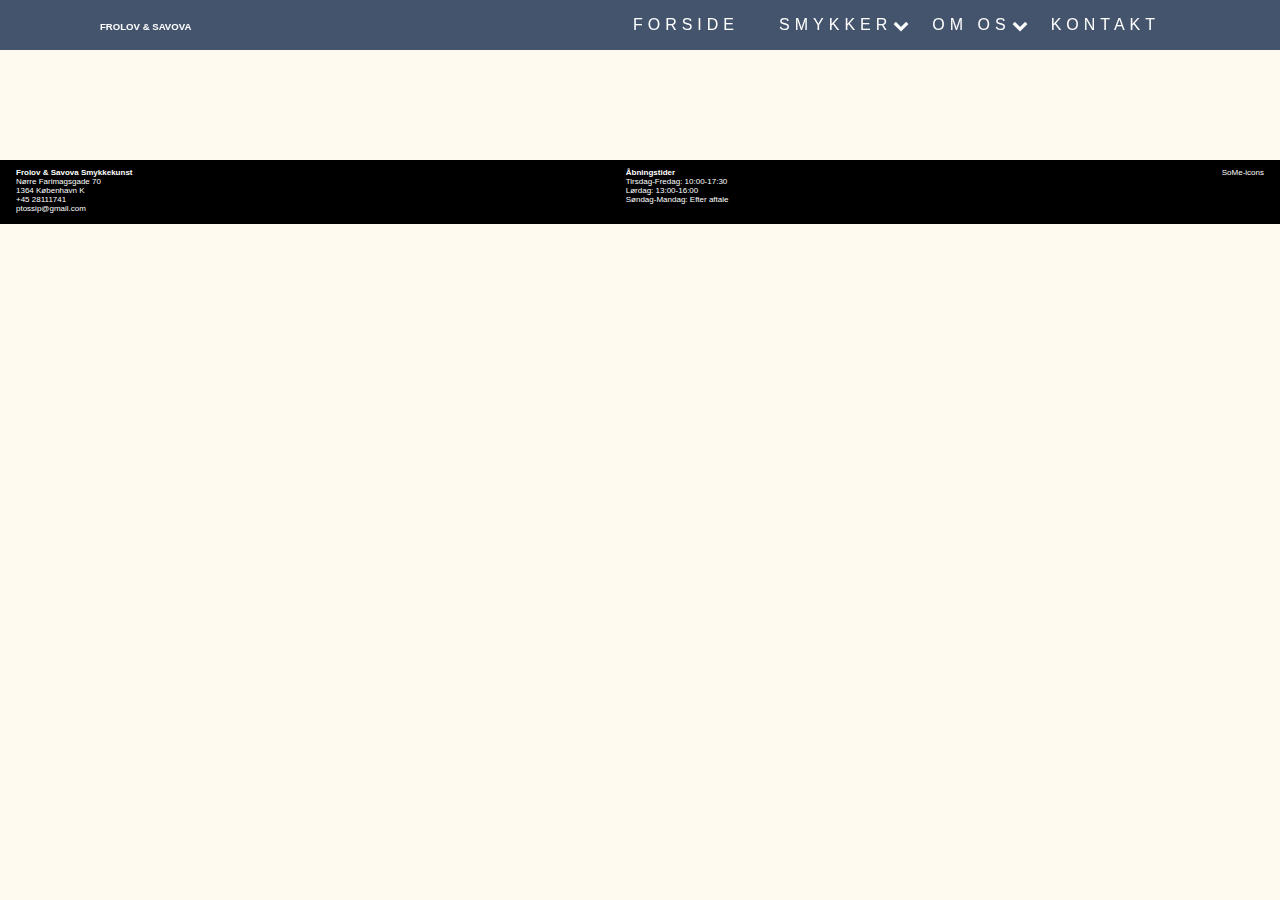
==== bestillingsarbejde.html @ a543f6b2 "singleview og javascript opdatering" ====
<!DOCTYPE html>
<html lang="en">

<head>
    <meta charset="UTF-8">
    <meta name="viewport" content="width=device-width, initial-scale=1.0">

    <meta http-equiv="X-UA-Compatible" content="ie=edge">
    <title>Velkommen til Frolov & Savova Smykkekunst!</title>

    <title>Smykker - Frolov & Savova Smykkekunst</title>

    <link href="https://stackpath.bootstrapcdn.com/font-awesome/4.7.0/css/font-awesome.min.css" rel="stylesheet">
    <link rel="stylesheet" href="style.css">
    <script src="https://code.jquery.com/jquery-3.3.1.min.js"></script>
    <script src="script.js"></script>
</head>
<style>
    .navbar {
        background-color: rgba(48, 65, 93, 0.9);
    }
        #popup {
            top: 0;
            width: 100vw;
            height: 100vh;
            position: fixed;
            overflow: scroll;
            z-index: 10;
            background-color: black;
        }

        .singleret img {
            max-width: 50%;
        }

        .singleret {
            padding: 1rem;


        }

        .skjul {
            display: none;
        }

        #indhold {
            min-height: 50vh;
            background-color: white;
            width: 70vw;
            margin: 4rem auto;
        }
    .singleret img {
            max-width: 50%;
        }

        .singleret {
            padding: 1rem;


        }
    </style>
<body>




    <header class="navbar">
        <div class="logo"> <a href="index.html">FROLOV & SAVOVA</a></div>

        <nav>
            <ul>
                <li><a href="index.html">FORSIDE</a></li>

                <li class="sub-menu"><a href="smykker.html">SMYKKER</a>
                    <ul>
                        <li><a href="bestillingsarbejde.html">BESTILLINGSARBEJDE</a></li>
                        <li><a href="ringe.html">RINGE</a></li>
                        <li><a href="vedhaeng.html">VEDHÆNG</a></li>
                        <li><a href="oereringe.html">ØRERINGE</a></li>
                        <li><a href="koebenhavnersmykker.html">KØBENHAVNERSMYKKER</a></li>
                    </ul>
                </li>

                <li class="sub-menu"><a href="om-os.html">OM OS</a>
                    <ul>
                        <li>
                            <a href="udstillinger.html">UDSTILLINGER</a>
                        </li>
                        <li>

                            <a href="#">INSPIRATION</a>

                            <a href="inspiration.html">INSPIRATION</a>

                        </li>

                    </ul>
                </li>
                <li><a href="kontakt.html">KONTAKT</a></li>

            </ul>
        </nav>
        <div class="menu-toggle">

            <div class="line1"></div>
            <div class="line2"></div>
            <div class="line3"></div>
        </div>
    </header>
     <div id="popup" class="skjul">
        <div id="luk">
            <button>X</button>
        </div>
        <div id="indhold"></div>
    </div>
   <main class="posts"></main>



            <template>

        <section class="post">
           <h2></h2>
            <div>
                <img class="billede">
            </div>
            <div>
                <p class="kort"></p>
                <p class="pris"></p>
            </div>

        </section>
    </template>





    <footer>
        <div class="footer_left">
            <p><strong>Frolov & Savova Smykkekunst</strong><br>Nørre Farimagsgade 70<br>1364 København K<br><a class="kontaktlink" href="tel:+4528111741">+45 28111741</a>
                <br><a class="kontaktlink" href="mailto: ptossip@gmail.com">ptossip@gmail.com</a></p>
        </div>
        <div class="footer_right">
            <p>SoMe-icons</p>
        </div>
        <div class="centerparent">
            <div class="footer_centered">
                <p class="footer_centered">
                    <strong>Åbningstider</strong>
                    <br>Tirsdag-Fredag: 10:00-17:30
                    <br>Lørdag: 13:00-16:00
                    <br>Søndag-Mandag: Efter aftale</p>
            </div>
        </div>
    </footer>

     <script>
        let indhold;
        document.addEventListener("DOMContentLoaded", hentJson);
        //Henter JSON fil i asynkron function.

        async function hentJson() {
            console.log("Henter json");
            // Fortæller os om async functionen bliver loaded
            const url = "http://nicklasgrafisk.dk/kea/frolovapi/wordpress/wp-json/wp/v2/ringe";
            //Er en konstabel der retter mod den "page" eller "post" på back-enden (wordpress) som vi gerne vil arbejde med

            // Henter data filen
            const myJson = await fetch(url);
            // den hentede data skal tolkes som json
            indhold = await myJson.json();
            //Kalder funktion der viser data i DOM

            visIndhold();

            //Leder async functionen videre til "visIndhold" functionen, hvor indholdet bliver hentet ind.
        }

        function visIndhold() {

            //Destinationen for hvor vi vil have indholdet hen
            let dest = document.querySelector(".posts");
            //Template i destinationen, som danner opbygningen af det aktuelle post, i html.
            let temp = document.querySelector("template");


            //En "For each" funktion, som gør at hvert nyt post bliver sat i hver sin template, altså bliver indholdet loopet. og overskriver dermed ikke hinanden
            indhold.forEach(post => {
                //cloneNode skaber en kopi af "template".
                let klon = temp.cloneNode(true).content;
                console.log(post.billede);
                klon.querySelector("h2").innerHTML = post.title.rendered;
                klon.querySelector("img").src = post.billede.guid;
                klon.querySelector(".pris").innerHTML = post.pris;
                klon.querySelector(".kort").innerHTML = post.beskrivelse;
                //Sender klonen retur til vores destination "posts" og processen gentages.
                dest.appendChild(klon);

                dest.lastElementChild.addEventListener("click", () => {
                        visSingle(post);
                    });

                function visSingle(post) {
                        document.querySelector("#indhold").innerHTML = `
                            <article class="singleret">
                                <h2>${post.title.rendered}</h2>
                                <img src="${post.billede.guid}">
                                <p>Beskrivelse: ${post.beskrivelse}</p>



                                </article>
                        `;
                        document.querySelector("#popup").style.display = "block";
                        document.querySelector("#popup #luk").addEventListener("click", close);
                        document.querySelector("body").style.overflow = "hidden";
                    }

                    function close() {
                        document.querySelector("#popup").style.display = "none";
                        document.querySelector("body").style.overflow = "scroll";
                    }

            })



        }

    </script>




</body>

</html>
---- style.css ----
/************ GENERELT ***********/
                                    body {
                                        margin: 0;
                                        padding: 0;
                                        font-family: sans-serif;
                                        background-color: #FFFAF0;
                                        background-attachment: fixed;
                                        background-position: center;
                                    }

                                    a {
                                        /* color: white; */
                                    }

                                    /**********NAVIGATION ***********/
                                    header {
                                        position: fixed;
                                        top: 0;
                                        left: 0;
                                        padding: 0 100px;
                                        width: 100%;

                                        box-sizing: border-box;

                                        z-index: 10;

                                    }

                                    header .logo {
                                        color: #fff;
                                        height: 50px;
                                        line-height: 50px;
                                        float: left;
                                        font-weight: bold;

                                    }
                                    .logo img {
                                        width: 20%;
                                    }
.logo {
    max-width: 500px;
}


                                    .logo a {
                                        text-decoration: none;
                                        color: white;
                                        font-size: 0.6em;
                                    }

                                    header nav {
                                        float: right;
                                    }

                                    header nav ul {
                                        margin: 0;
                                        padding: 0;
                                        display: flex;
                                        font-size: 1em;
                                    }

                                    header nav ul li {
                                        list-style: none;
                                        position: relative;
                                    }

                                    header nav ul li.sub-menu:before {
                                        content: '\f078';
                                        font-family: fontAwesome;
                                        position: absolute;
                                        line-height: 50px;
                                        color: #fff;
                                        right: 3px;
                                    }

                                    header nav ul li.active.sub-menu:before {
                                        content: '\f077';
                                    }

                                    header nav ul li ul {
                                        position: absolute;
                                        left: 0;
                                        background: #333;
                                        display: none
                                    }

                                    header nav ul li.active ul {
                                        /* use li: hover instead */
                                        display: block;

                                    }

                                    header nav ul li ul li {
                                        display: block;

                                    }

                                    header nav ul li a {
                                        height: 50px;
                                        line-height: 50px;
                                        padding: 0 20px;
                                        color: #fff;
                                        text-decoration: none;
                                        display: block;
                                        letter-spacing: 5px;
                                    }

                                    header nav ul li a:hover {
                                        color: #fff;
                                        background: #2196f3;
                                    }

                                    header nav ul li a.active {
                                        background: #2196f3;


                                    }

                                    .menu-toggle {
                                        color: #fff;
                                        float: right;
                                        margin-top: 1.3vh;
                                        text-align: center;
                                        font-size: 24px;
                                        cursor: pointer;
                                        display: none
                                    }

                                    .menu-toggle div {
                                        background-color: white;
                                        width: 25px;
                                        height: 3px;
                                        margin: 5px;
                                        transition: all 0.3s ease;
                                    }

                                    .navbar {
                                        background-color: transparent;
                                        transition: 0.5s ease;
                                    }


                                    .solid {
                                        background-color: rgba(48, 65, 93, 0.9);
                                    }

                                    /*NAVIGATION SLUT*/
                                    /* ANIMATIONER */

                                    .toggle .line1 {
                                        transform: rotate(-45deg) translate(-5px, 6px);
                                    }

                                    .toggle .line2 {
                                        opacity: 0;
                                    }

                                    .toggle .line3 {
                                        transform: rotate(45deg) translate(-5px, -6px);
                                    }

                                    /*FORSIDE SPLASH */
                                    #forsidesplash {}

                                    #splashvideo img {
                                        width: 100%;
                                    }


                                    /* FORSIDE HVAD TILBYDER VI */
                                    #tilbudwrapper {
                                        display: flex;
                                        flex-direction: column;

                                        justify-content: center;
                                        align-items: center;

                                    }

                                    #tilbud h1 {
                                        text-align: center;
                                    }

                                    .container {
                                        position: relative;
                                        width: 75%;
                                        margin-top: 2rem;
                                        margin-left: 1rem;
                                        margin-right: 1rem;




                                    }

                                    .image {
                                        display: block;
                                        width: 100%;
                                        height: auto;

                                    }

                                    .text {
                                        color: white;
                                        font-size: 20px;
                                        position: absolute;
                                        top: 50%;
                                        left: 50%;
                                        -webkit-transform: translate(-50%, -50%);
                                        -ms-transform: translate(-50%, -50%);
                                        transform: translate(-50%, -50%);
                                        text-align: center;
                                    }

                                    .container:hover .overlay {
                                        opacity: 1;
                                    }

                                    .overlay {
                                        position: absolute;
                                        top: 0;
                                        bottom: 0;
                                        left: 0;
                                        right: 0;
                                        height: 100%;
                                        width: 100%;
                                        opacity: 0.5;
                                        transition: .5s ease;
                                        background-color: black;


                                    }

                                    #tilbud p {
                                        margin: 2rem 4rem 0rem 4rem;




                                    }

                                    .popup1 {
                                        margin-bottom: 0;
                                        display: none;



                                    }

                                    .popup2 {
                                        margin-bottom: 0;
                                        display: none;



                                    }

                                    .popup3 {
                                        margin-bottom: 0;
                                        display: none;



                                    }

                                    .display {
                                        display: block;
                                    }

                                    /*SMYKKER GALLERI */

.post img{
    width: 100%;
}
                                        .posts {

                                            margin: 3rem;
                                            margin-top: 5rem;
                                        }
                                        .post {

                                            padding: 1rem;
                                            border: 0.5px solid lightgrey;
                                            margin: 0.5rem;
                                            background-color: white;
                                        }
                                        .post h2 {
                                            text-align: center;
                                        }
                                        @media (min-width: 860px) {
                                        /*Smykker Galleri*/
                                      .posts {
                                            display: grid;
                                            grid-template-columns: 1fr 1fr;
                                            grid-template-rows: 1fr 1fr;
                                            margin: 5rem;
                                        }
                                        .post {

                                            padding: 1rem;
                                            border: 0.5px solid lightgrey;
                                            margin: 0.5rem;
                                            background-color: white;
                                        }
                                        .post h2 {
                                            text-align: center;
                                        }
}
                                    /*DESKTOP MEDIA QUERY*/
                                    @media (min-width: 1024px) {
                                        header nav ul li.active ul {
                                            /* use li: hover instead */
                                            display: block;


                                        }

                                        header nav ul li ul li {
                                            display: block;

                                        }

                                        /*FORSIDE SPLASH*/
                                        #forsidesplash {
                                            margin-top: 0rem;
                                            margin-left: 0;
                                            margin-right: 0;

                                        }

                                        #splashvideo img {}

                                        /*FORSIDE HVAD TILBYDER VI*/
                                        #tilbudwrapper {
                                            display: grid;
                                            grid-template-rows: 1fr 1fr;
                                            grid-template-columns: 1fr 1fr 1fr;

                                            justify-content: center;
                                            align-items: center;
                                            margin-left: 4rem;
                                            margin-right: 4rem;
                                        }

                                        .overlay {
                                            border-radius: 200px;

                                        }

                                        .image {
                                            border-radius: 200px;
                                        }

                                        .popup1 {
                                            margin-bottom: 0;
                                            display: block;
                                            opacity: 0;
                                            grid-row: 2;
                                            grid-column: 1;
                                            background-color: lightgrey;
                                            margin: 1rem;
                                            line-height: 1.5rem;



                                        }

                                        .popup2 {
                                            margin-bottom: 0;
                                            display: block;
                                            opacity: 0;
                                            grid-row: 2;
                                            grid-column: 2;
                                            background-color: lightgrey;
                                            margin: 1rem;
                                            line-height: 1.5rem;


                                        }

                                        .popup3 {
                                            margin-bottom: 0;
                                            display: block;
                                            opacity: 0;
                                            grid-row: 2;
                                            grid-column: 3;
                                            background-color: lightgrey;
                                            margin: 1rem;
                                            line-height: 1.5rem;


                                        }

                                        #tilbud p {
                                            margin: 1rem 1rem 1rem 1rem
                                        }

                                        .display {
                                            opacity: 1;
                                        }

                                        .container1 {
                                            grid-row: 1;
                                            grid-column: 1;
                                        }

                                        .container2 {
                                            grid-row: 1;
                                            grid-column: 2;
                                        }

                                        .container3 {
                                            grid-row: 1;
                                            grid-column: 3;
                                        }

                                        #tilbud h1 {
                                            text-align: center;
                                        }

                                        .container {
                                            position: relative;
                                            width: 75%;
                                            margin-top: 2rem;
                                            margin-left: 1rem;
                                            margin-right: 1rem;




                                        }
                                        /*SMYKKER GALLERI*/

                                        .posts {
                                            display: grid;
                                            grid-template-columns: 1fr 1fr 1fr 1fr;
                                            grid-template-rows: 1fr 1fr;
                                            margin: 5rem;
                                        }
                                        .post {

                                            padding: 1rem;
                                            border: 0.5px solid lightgrey;
                                            margin: 0.5rem;
                                            background-color: white;
                                        }
                                        .post h2 {
                                            text-align: center;
                                        }
                                    }

                                    @media (max-width: 860px) {
                                        header {
                                            padding: 0 20px;
                                        }

                                        .menu-toggle {
                                            display: block;
                                        }

                                        header nav {

                                            position: absolute;
                                            top: 50px;
                                            left: -100%;
                                            width: 100%;
                                            height: calc(100vh - 50px);
                                            background: #333;
                                            transition: 0.5s;
                                        }

                                        header nav.active {
                                            left: 0;
                                        }

                                        header nav ul {
                                            display: block;
                                            text-align: center;
                                        }

                                        header nav ul li a {
                                            border-bottom: 0.9px solid rgba(0, 0, 0, .2);
                                        }

                                        header nav ul li.active ul {
                                            position: relative;
                                            background: #003e6f;

                                        }

                                        header nav ul li.sub-menu:before {
                                            content: '\f078';
                                            font-family: fontAwesome;
                                            position: absolute;
                                            line-height: 50px;
                                            color: #fff;
                                            right: 10px;
                                        }

                                        header nav ul li ul li {
                                            width: 100%;
                                        }
                                    }




                                    /* FOOTER */


                                    footer {
                                        background-color: black;
                                        color: white;
                                        height: 4em;
                                        margin-top: 1em;
                                    }

                                    footer p {
                                        font-size: 0.5em;
                                    }

                                    .footer_left {
                                        text-align: left;
                                        float: left;
                                        padding-left: 1em;
                                    }

                                    .footer_right {
                                        float: right;
                                        text-align: right;
                                        padding-right: 1em;
                                    }

                                    .footer_centered {
                                        display: inline-block;
                                        padding-top: 0.015em;
                                        text-align: left;
                                    }


                                    .centerparent {
                                        text-align: center;
                                    }

                                    .kontaktlink {
                                        text-decoration: none;
                                        color: white;
                                    }

                                    .kontaktlink:hover {
                                        color: limegreen;
                                        transition: 0.5s;
                                    }
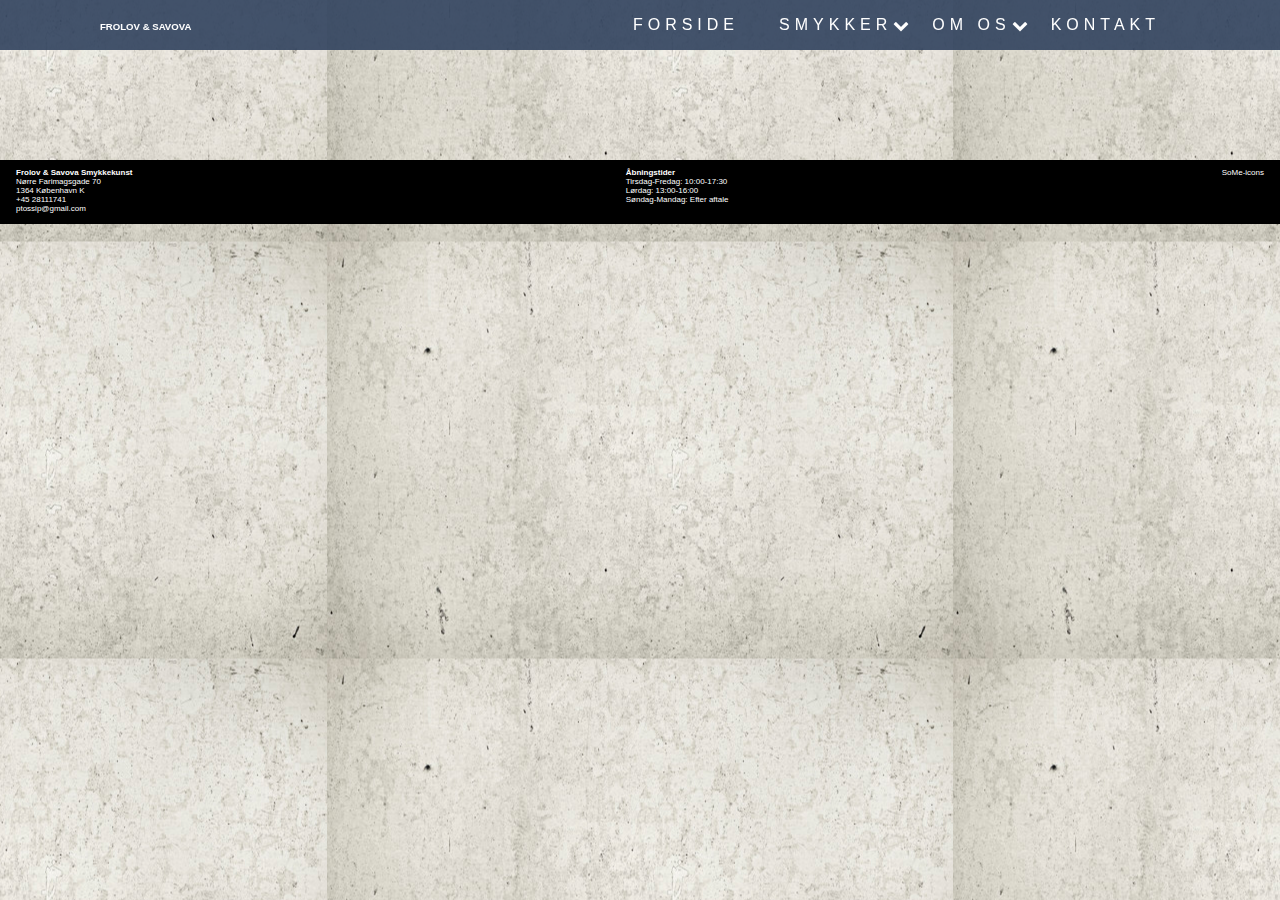
==== commit dea40646: "tilføjelse af produkter og kategorier" ====
--- a/bestillingsarbejde.html
+++ b/bestillingsarbejde.html
@@ -163,7 +163,7 @@
         async function hentJson() {
             console.log("Henter json");
             // Fortæller os om async functionen bliver loaded
-            const url = "http://nicklasgrafisk.dk/kea/frolovapi/wordpress/wp-json/wp/v2/ringe";
+            const url = "http://nicklasgrafisk.dk/kea/frolovapi/wordpress/wp-json/wp/v2/bestillingsarbejde";
             //Er en konstabel der retter mod den "page" eller "post" på back-enden (wordpress) som vi gerne vil arbejde med
 
             // Henter data filen
--- a/style.css
+++ b/style.css
@@ -3,9 +3,10 @@
                                         margin: 0;
                                         padding: 0;
                                         font-family: sans-serif;
-                                        background-color: #FFFAF0;
+                                        background-image: url(img/structure-concrete.jpg);
                                         background-attachment: fixed;
                                         background-position: center;
+
                                     }
 
                                     a {
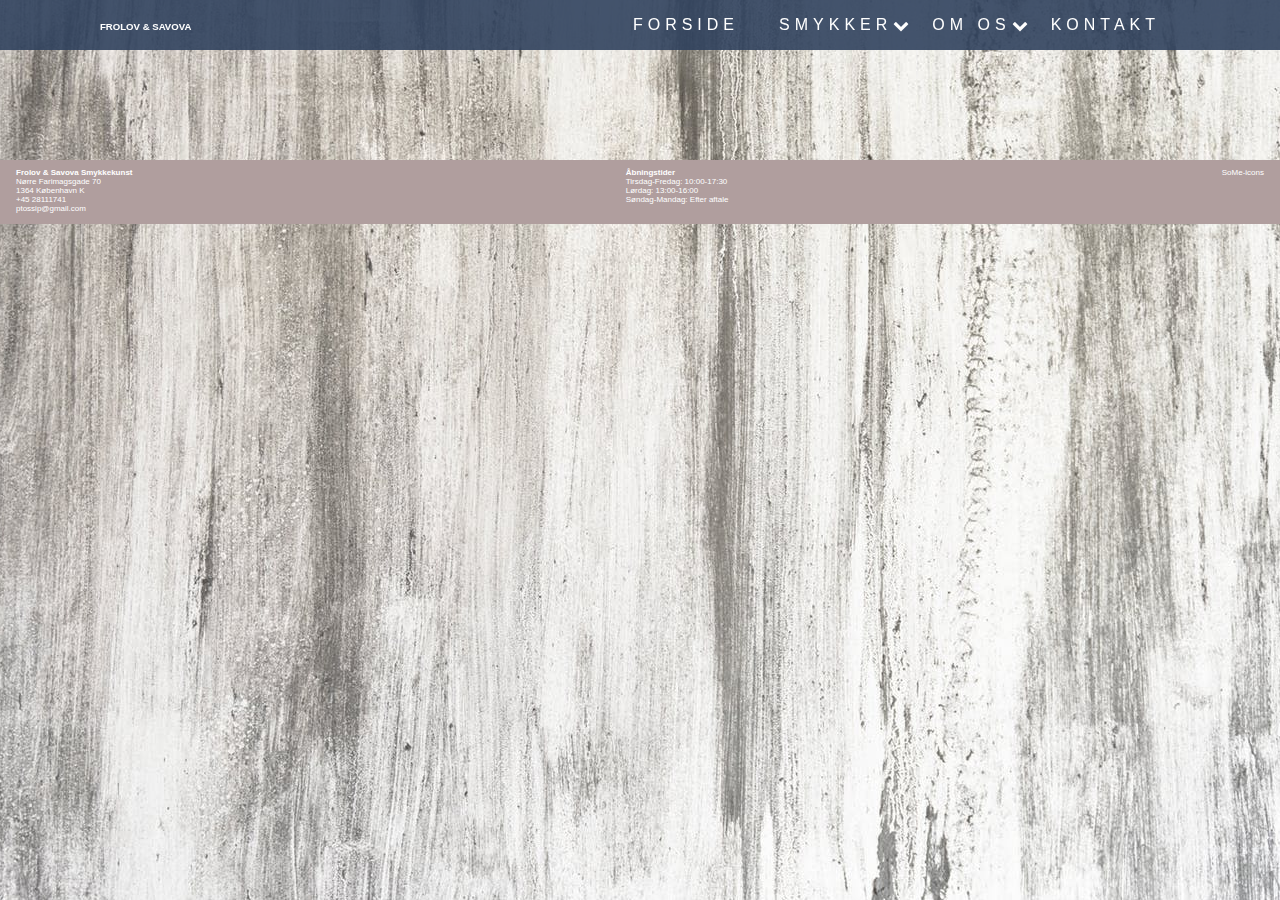
==== commit 4bf47065: "ny splash" ====
--- a/bestillingsarbejde.html
+++ b/bestillingsarbejde.html
@@ -88,7 +88,7 @@
                         </li>
                         <li>
 
-                            <a href="#">INSPIRATION</a>
+
 
                             <a href="inspiration.html">INSPIRATION</a>
 
--- a/style.css
+++ b/style.css
@@ -1,554 +1,625 @@
-                                    /************ GENERELT ***********/
-                                    body {
-                                        margin: 0;
-                                        padding: 0;
-                                        font-family: sans-serif;
-                                        background-image: url(img/structure-concrete.jpg);
-                                        background-attachment: fixed;
-                                        background-position: center;
-
-                                    }
-
-                                    a {
-                                        /* color: white; */
-                                    }
-
-                                    /**********NAVIGATION ***********/
-                                    header {
-                                        position: fixed;
-                                        top: 0;
-                                        left: 0;
-                                        padding: 0 100px;
-                                        width: 100%;
-
-                                        box-sizing: border-box;
-
-                                        z-index: 10;
-
-                                    }
-
-                                    header .logo {
-                                        color: #fff;
-                                        height: 50px;
-                                        line-height: 50px;
-                                        float: left;
-                                        font-weight: bold;
-
-                                    }
-                                    .logo img {
-                                        width: 20%;
-                                    }
+/************ GENERELT ***********/
+body {
+    margin: 0;
+    padding: 0;
+    font-family: sans-serif;
+    background-image: url(img/testbg.jpeg);
+    background-attachment: fixed;
+    background-position: center;
+
+}
+
+a {
+    /* color: white; */
+}
+
+
+
+
+
+
+
+
+/**********NAVIGATION ***********/
+header {
+    position: fixed;
+    top: 0;
+    left: 0;
+    padding: 0 100px;
+    width: 100%;
+
+    box-sizing: border-box;
+
+    z-index: 10;
+
+}
+
+header .logo {
+    color: #FFFFFF;
+    height: 50px;
+    line-height: 50px;
+    float: left;
+    font-weight: bold;
+
+}
+
+.logo img {
+    width: 20%;
+}
+
 .logo {
     max-width: 500px;
 }
 
 
-                                    .logo a {
-                                        text-decoration: none;
-                                        color: white;
-                                        font-size: 0.6em;
-                                    }
-
-                                    header nav {
-                                        float: right;
-                                    }
-
-                                    header nav ul {
-                                        margin: 0;
-                                        padding: 0;
-                                        display: flex;
-                                        font-size: 1em;
-                                    }
-
-                                    header nav ul li {
-                                        list-style: none;
-                                        position: relative;
-                                    }
-
-                                    header nav ul li.sub-menu:before {
-                                        content: '\f078';
-                                        font-family: fontAwesome;
-                                        position: absolute;
-                                        line-height: 50px;
-                                        color: #fff;
-                                        right: 3px;
-                                    }
-
-                                    header nav ul li.active.sub-menu:before {
-                                        content: '\f077';
-                                    }
-
-                                    header nav ul li ul {
-                                        position: absolute;
-                                        left: 0;
-                                        background: #333;
-                                        display: none
-                                    }
-
-                                    header nav ul li.active ul {
-                                        /* use li: hover instead */
-                                        display: block;
-
-                                    }
-
-                                    header nav ul li ul li {
-                                        display: block;
-
-                                    }
-
-                                    header nav ul li a {
-                                        height: 50px;
-                                        line-height: 50px;
-                                        padding: 0 20px;
-                                        color: #fff;
-                                        text-decoration: none;
-                                        display: block;
-                                        letter-spacing: 5px;
-                                    }
-
-                                    header nav ul li a:hover {
-                                        color: #fff;
-                                        background: #2196f3;
-                                    }
-
-                                    header nav ul li a.active {
-                                        background: #2196f3;
-
-
-                                    }
-
-                                    .menu-toggle {
-                                        color: #fff;
-                                        float: right;
-                                        margin-top: 1.3vh;
-                                        text-align: center;
-                                        font-size: 24px;
-                                        cursor: pointer;
-                                        display: none
-                                    }
-
-                                    .menu-toggle div {
-                                        background-color: white;
-                                        width: 25px;
-                                        height: 3px;
-                                        margin: 5px;
-                                        transition: all 0.3s ease;
-                                    }
-
-                                    .navbar {
-                                        background-color: transparent;
-                                        transition: 0.5s ease;
-                                    }
-
-
-                                    .solid {
-                                        background-color: rgba(48, 65, 93, 0.9);
-                                    }
-
-                                    /*NAVIGATION SLUT*/
-                                    /* ANIMATIONER */
-
-                                    .toggle .line1 {
-                                        transform: rotate(-45deg) translate(-5px, 6px);
-                                    }
-
-                                    .toggle .line2 {
-                                        opacity: 0;
-                                    }
-
-                                    .toggle .line3 {
-                                        transform: rotate(45deg) translate(-5px, -6px);
-                                    }
-
-                                    /*FORSIDE SPLASH */
-                                    #forsidesplash {}
-
-                                    #splashvideo img {
-                                        width: 100%;
-                                    }
-
-
-                                    /* FORSIDE HVAD TILBYDER VI */
-                                    #tilbudwrapper {
-                                        display: flex;
-                                        flex-direction: column;
-
-                                        justify-content: center;
-                                        align-items: center;
-
-                                    }
-
-                                    #tilbud h1 {
-                                        text-align: center;
-                                    }
-
-                                    .container {
-                                        position: relative;
-                                        width: 75%;
-                                        margin-top: 2rem;
-                                        margin-left: 1rem;
-                                        margin-right: 1rem;
-
-
-
-
-                                    }
-
-                                    .image {
-                                        display: block;
-                                        width: 100%;
-                                        height: auto;
-
-                                    }
-
-                                    .text {
-                                        color: white;
-                                        font-size: 20px;
-                                        position: absolute;
-                                        top: 50%;
-                                        left: 50%;
-                                        -webkit-transform: translate(-50%, -50%);
-                                        -ms-transform: translate(-50%, -50%);
-                                        transform: translate(-50%, -50%);
-                                        text-align: center;
-                                    }
-
-                                    .container:hover .overlay {
-                                        opacity: 1;
-                                    }
-
-                                    .overlay {
-                                        position: absolute;
-                                        top: 0;
-                                        bottom: 0;
-                                        left: 0;
-                                        right: 0;
-                                        height: 100%;
-                                        width: 100%;
-                                        opacity: 0.5;
-                                        transition: .5s ease;
-                                        background-color: black;
-
-
-                                    }
-
-                                    #tilbud p {
-                                        margin: 2rem 4rem 0rem 4rem;
-
-
-
-
-                                    }
-
-                                    .popup1 {
-                                        margin-bottom: 0;
-                                        display: none;
-
-
-
-                                    }
-
-                                    .popup2 {
-                                        margin-bottom: 0;
-                                        display: none;
-
-
-
-                                    }
-
-                                    .popup3 {
-                                        margin-bottom: 0;
-                                        display: none;
-
-
-
-                                    }
-
-                                    .display {
-                                        display: block;
-                                    }
-
-                                    /*SMYKKER GALLERI */
-
-.post img{
+.logo a {
+    text-decoration: none;
+    color: #FFFFFF;
+    font-size: 0.6em;
+}
+
+header nav {
+    float: right;
+}
+
+header nav ul {
+    margin: 0;
+    padding: 0;
+    display: flex;
+    font-size: 1em;
+}
+
+header nav ul li {
+    list-style: none;
+    position: relative;
+}
+
+header nav ul li.sub-menu:before {
+    content: '\f078';
+    font-family: fontAwesome;
+    position: absolute;
+    line-height: 50px;
+    color: #FFFFFF;
+    right: 3px;
+}
+
+header nav ul li.active.sub-menu:before {
+    content: '\f077';
+}
+
+header nav ul li ul {
+    position: absolute;
+    left: 0;
+    background: #333;
+    display: none
+}
+
+header nav ul li.active ul {
+    /* use li: hover instead */
+    display: block;
+
+}
+
+header nav ul li ul li {
+    display: block;
+
+}
+
+header nav ul li a {
+    height: 50px;
+    line-height: 50px;
+    padding: 0 20px;
+    color: #FFFFFF;
+    text-decoration: none;
+    display: block;
+    letter-spacing: 5px;
+}
+
+header nav ul li a:hover {
+    color: #FFFFFF;
+    background: #2196f3;
+}
+
+header nav ul li a.active {
+    background: #2196f3;
+
+
+}
+
+.menu-toggle {
+    color: #FFFFFF;
+    float: right;
+    margin-top: 1.3vh;
+    text-align: center;
+    font-size: 24px;
+    cursor: pointer;
+    display: none
+}
+
+.menu-toggle div {
+    background-color: #FFFFFF;
+    width: 25px;
+    height: 3px;
+    margin: 5px;
+    transition: all 0.3s ease;
+}
+
+.navbar {
+    background-color: transparent;
+    transition: 0.5s ease;
+}
+
+
+.solid {
+    background-color: #B09E9E;
+}
+
+/*NAVIGATION SLUT*/
+
+
+
+
+
+
+
+
+
+/********** ANIMATIONER **********/
+
+.toggle .line1 {
+    transform: rotate(-45deg) translate(-5px, 6px);
+}
+
+.toggle .line2 {
+    opacity: 0;
+}
+
+.toggle .line3 {
+    transform: rotate(45deg) translate(-5px, -6px);
+}
+
+
+
+
+
+
+
+
+/********** FORSIDE SPLASH **********/
+#forsidesplash {}
+
+#splashvideo img {
     width: 100%;
 }
-                                        .posts {
-
-                                            margin: 3rem;
-                                            margin-top: 5rem;
-                                        }
-                                        .post {
-
-                                            padding: 1rem;
-                                            border: 0.5px solid lightgrey;
-                                            margin: 0.5rem;
-                                            background-color: white;
-                                        }
-                                        .post h2 {
-                                            text-align: center;
-                                        }
-                                        @media (min-width: 860px) {
-                                        /*Smykker Galleri*/
-                                      .posts {
-                                            display: grid;
-                                            grid-template-columns: 1fr 1fr;
-                                            grid-template-rows: 1fr 1fr;
-                                            margin: 5rem;
-                                        }
-                                        .post {
-
-                                            padding: 1rem;
-                                            border: 0.5px solid lightgrey;
-                                            margin: 0.5rem;
-                                            background-color: white;
-                                        }
-                                        .post h2 {
-                                            text-align: center;
-                                        }
-}
-                                    /*DESKTOP MEDIA QUERY*/
-                                    @media (min-width: 1024px) {
-                                        header nav ul li.active ul {
-                                            /* use li: hover instead */
-                                            display: block;
-
-
-                                        }
-
-                                        header nav ul li ul li {
-                                            display: block;
-
-                                        }
-
-                                        /*FORSIDE SPLASH*/
-                                        #forsidesplash {
-                                            margin-top: 0rem;
-                                            margin-left: 0;
-                                            margin-right: 0;
-
-                                        }
-
-                                        #splashvideo img {}
-
-                                        /*FORSIDE HVAD TILBYDER VI*/
-                                        #tilbudwrapper {
-                                            display: grid;
-                                            grid-template-rows: 1fr 1fr;
-                                            grid-template-columns: 1fr 1fr 1fr;
-
-                                            justify-content: center;
-                                            align-items: center;
-                                            margin-left: 4rem;
-                                            margin-right: 4rem;
-                                        }
-
-                                        .overlay {
-                                            border-radius: 200px;
-
-                                        }
-
-                                        .image {
-                                            border-radius: 200px;
-                                        }
-
-                                        .popup1 {
-                                            margin-bottom: 0;
-                                            display: block;
-                                            opacity: 0;
-                                            grid-row: 2;
-                                            grid-column: 1;
-                                            background-color: lightgrey;
-                                            margin: 1rem;
-                                            line-height: 1.5rem;
-
-
-
-                                        }
-
-                                        .popup2 {
-                                            margin-bottom: 0;
-                                            display: block;
-                                            opacity: 0;
-                                            grid-row: 2;
-                                            grid-column: 2;
-                                            background-color: lightgrey;
-                                            margin: 1rem;
-                                            line-height: 1.5rem;
-
-
-                                        }
-
-                                        .popup3 {
-                                            margin-bottom: 0;
-                                            display: block;
-                                            opacity: 0;
-                                            grid-row: 2;
-                                            grid-column: 3;
-                                            background-color: lightgrey;
-                                            margin: 1rem;
-                                            line-height: 1.5rem;
-
-
-                                        }
-
-                                        #tilbud p {
-                                            margin: 1rem 1rem 1rem 1rem
-                                        }
-
-                                        .display {
-                                            opacity: 1;
-                                        }
-
-                                        .container1 {
-                                            grid-row: 1;
-                                            grid-column: 1;
-                                        }
-
-                                        .container2 {
-                                            grid-row: 1;
-                                            grid-column: 2;
-                                        }
-
-                                        .container3 {
-                                            grid-row: 1;
-                                            grid-column: 3;
-                                        }
-
-                                        #tilbud h1 {
-                                            text-align: center;
-                                        }
-
-                                        .container {
-                                            position: relative;
-                                            width: 75%;
-                                            margin-top: 2rem;
-                                            margin-left: 1rem;
-                                            margin-right: 1rem;
-
-
-
-
-                                        }
-                                        /*SMYKKER GALLERI*/
-
-                                        .posts {
-                                            display: grid;
-                                            grid-template-columns: 1fr 1fr 1fr 1fr;
-                                            grid-template-rows: 1fr 1fr;
-                                            margin: 5rem;
-                                        }
-                                        .post {
-
-                                            padding: 1rem;
-                                            border: 0.5px solid lightgrey;
-                                            margin: 0.5rem;
-                                            background-color: white;
-                                        }
-                                        .post h2 {
-                                            text-align: center;
-                                        }
-                                    }
-
-                                    @media (max-width: 860px) {
-                                        header {
-                                            padding: 0 20px;
-                                        }
-
-                                        .menu-toggle {
-                                            display: block;
-                                        }
-
-                                        header nav {
-
-                                            position: absolute;
-                                            top: 50px;
-                                            left: -100%;
-                                            width: 100%;
-                                            height: calc(100vh - 50px);
-                                            background: #333;
-                                            transition: 0.5s;
-                                        }
-
-                                        header nav.active {
-                                            left: 0;
-                                        }
-
-                                        header nav ul {
-                                            display: block;
-                                            text-align: center;
-                                        }
-
-                                        header nav ul li a {
-                                            border-bottom: 0.9px solid rgba(0, 0, 0, .2);
-                                        }
-
-                                        header nav ul li.active ul {
-                                            position: relative;
-                                            background: #003e6f;
-
-                                        }
-
-                                        header nav ul li.sub-menu:before {
-                                            content: '\f078';
-                                            font-family: fontAwesome;
-                                            position: absolute;
-                                            line-height: 50px;
-                                            color: #fff;
-                                            right: 10px;
-                                        }
-
-                                        header nav ul li ul li {
-                                            width: 100%;
-                                        }
-                                    }
-
-
-
-
-                                    /* FOOTER */
-
-
-                                    footer {
-                                        background-color: black;
-                                        color: white;
-                                        height: 4em;
-                                        margin-top: 1em;
-                                    }
-
-                                    footer p {
-                                        font-size: 0.5em;
-                                    }
-
-                                    .footer_left {
-                                        text-align: left;
-                                        float: left;
-                                        padding-left: 1em;
-                                    }
-
-                                    .footer_right {
-                                        float: right;
-                                        text-align: right;
-                                        padding-right: 1em;
-                                    }
-
-                                    .footer_centered {
-                                        display: inline-block;
-                                        padding-top: 0.015em;
-                                        text-align: left;
-                                    }
-
-
-                                    .centerparent {
-                                        text-align: center;
-                                    }
-
-                                    .kontaktlink {
-                                        text-decoration: none;
-                                        color: white;
-                                    }
-
-                                    .kontaktlink:hover {
-                                        color: limegreen;
-                                        transition: 0.5s;
-                                    }
+
+
+
+
+
+
+
+
+/********** FORSIDE HVAD TILBYDER VI **********/
+#tilbudwrapper {
+    display: flex;
+    flex-direction: column;
+
+    justify-content: center;
+    align-items: center;
+
+}
+
+#tilbud h1 {
+    text-align: center;
+}
+
+.container {
+    position: relative;
+    width: 75%;
+    margin-top: 2rem;
+    margin-left: 1rem;
+    margin-right: 1rem;
+
+
+
+
+}
+
+.image {
+    display: block;
+    width: 100%;
+    height: auto;
+
+}
+
+.text {
+    color: #FFFFFF;
+    font-size: 20px;
+    position: absolute;
+    top: 50%;
+    left: 50%;
+    -webkit-transform: translate(-50%, -50%);
+    -ms-transform: translate(-50%, -50%);
+    transform: translate(-50%, -50%);
+    text-align: center;
+}
+
+.container:hover .overlay {
+    opacity: 1;
+}
+
+.overlay {
+    position: absolute;
+    top: 0;
+    bottom: 0;
+    left: 0;
+    right: 0;
+    height: 100%;
+    width: 100%;
+    opacity: 0.5;
+    transition: .5s ease;
+    background-color: black;
+
+
+}
+
+#tilbud p {
+    margin: 2rem 4rem 0rem 4rem;
+
+
+
+
+}
+
+.popup1 {
+    margin-bottom: 0;
+    display: none;
+
+
+
+}
+
+.popup2 {
+    margin-bottom: 0;
+    display: none;
+
+
+
+}
+
+.popup3 {
+    margin-bottom: 0;
+    display: none;
+
+
+
+}
+
+.display {
+    display: block;
+}
+
+
+
+
+
+
+
+
+/**********SMYKKER GALLERI **********/
+
+.post img {
+    width: 100%;
+}
+
+.posts {
+
+    margin: 3rem;
+    margin-top: 5rem;
+}
+
+.post {
+
+    padding: 1rem;
+    border: 0.5px solid lightgrey;
+    margin: 0.5rem;
+    background-color: #FFFFFF;
+}
+
+.post h2 {
+    text-align: center;
+}
+
+
+
+
+
+
+
+
+
+/********** iPAD MEDIA QUERY **********/
+
+@media (min-width: 860px) {
+
+    /*Smykker Galleri*/
+    .posts {
+        display: grid;
+        grid-template-columns: 1fr 1fr;
+        grid-template-rows: 1fr 1fr;
+        margin: 5rem;
+    }
+
+    .post {
+
+        padding: 1rem;
+        border: 0.5px solid lightgrey;
+        margin: 0.5rem;
+        background-color: #FFFFFF;
+    }
+
+    .post h2 {
+        text-align: center;
+    }
+}
+
+
+
+
+
+
+
+
+
+/********** DESKTOP MEDIA QUERY **********/
+@media (min-width: 1024px) {
+    header nav ul li.active ul {
+        /* use li: hover instead */
+        display: block;
+
+
+    }
+
+    header nav ul li ul li {
+        display: block;
+
+    }
+
+    /*FORSIDE SPLASH*/
+    #forsidesplash {
+        margin-top: 0rem;
+        margin-left: 0;
+        margin-right: 0;
+
+    }
+
+    #splashvideo img {}
+
+    /*FORSIDE HVAD TILBYDER VI*/
+    #tilbudwrapper {
+        display: grid;
+        grid-template-rows: 1fr 1fr;
+        grid-template-columns: 1fr 1fr 1fr;
+
+        justify-content: center;
+        align-items: center;
+        margin-left: 4rem;
+        margin-right: 4rem;
+    }
+
+    .overlay {
+        border-radius: 200px;
+
+    }
+
+    .image {
+        border-radius: 200px;
+    }
+
+    .popup1 {
+        margin-bottom: 0;
+        display: block;
+        opacity: 0;
+        grid-row: 2;
+        grid-column: 1;
+        background-color: lightgrey;
+        margin: 1rem;
+        line-height: 1.5rem;
+
+
+
+    }
+
+    .popup2 {
+        margin-bottom: 0;
+        display: block;
+        opacity: 0;
+        grid-row: 2;
+        grid-column: 2;
+        background-color: lightgrey;
+        margin: 1rem;
+        line-height: 1.5rem;
+
+
+    }
+
+    .popup3 {
+        margin-bottom: 0;
+        display: block;
+        opacity: 0;
+        grid-row: 2;
+        grid-column: 3;
+        background-color: lightgrey;
+        margin: 1rem;
+        line-height: 1.5rem;
+
+
+    }
+
+    #tilbud p {
+        margin: 1rem 1rem 1rem 1rem
+    }
+
+    .display {
+        opacity: 1;
+    }
+
+    .container1 {
+        grid-row: 1;
+        grid-column: 1;
+    }
+
+    .container2 {
+        grid-row: 1;
+        grid-column: 2;
+    }
+
+    .container3 {
+        grid-row: 1;
+        grid-column: 3;
+    }
+
+    #tilbud h1 {
+        text-align: center;
+    }
+
+    .container {
+        position: relative;
+        width: 75%;
+        margin-top: 2rem;
+        margin-left: 1rem;
+        margin-right: 1rem;
+
+
+
+
+    }
+
+    /*SMYKKER GALLERI*/
+
+    .posts {
+        display: grid;
+        grid-template-columns: 1fr 1fr 1fr 1fr;
+        grid-template-rows: 1fr 1fr;
+        margin: 5rem;
+    }
+
+    .post {
+
+        padding: 1rem;
+        border: 0.5px solid lightgrey;
+        margin: 0.5rem;
+        background-color: #FFFFFF;
+    }
+
+    .post h2 {
+        text-align: center;
+    }
+}
+
+@media (max-width: 860px) {
+    header {
+        padding: 0 20px;
+    }
+
+    .menu-toggle {
+        display: block;
+    }
+
+    header nav {
+
+        position: absolute;
+        top: 50px;
+        left: -100%;
+        width: 100%;
+        height: calc(100vh - 50px);
+        background: #333;
+        transition: 0.5s;
+    }
+
+    header nav.active {
+        left: 0;
+    }
+
+    header nav ul {
+        display: block;
+        text-align: center;
+    }
+
+    header nav ul li a {
+        border-bottom: 0.9px solid rgba(0, 0, 0, .2);
+    }
+
+    header nav ul li.active ul {
+        position: relative;
+        background: #003e6f;
+
+    }
+
+    header nav ul li.sub-menu:before {
+        content: '\f078';
+        font-family: fontAwesome;
+        position: absolute;
+        line-height: 50px;
+        color: #FFFFFF;
+        right: 10px;
+    }
+
+    header nav ul li ul li {
+        width: 100%;
+    }
+}
+
+
+
+
+
+
+
+
+/********** FOOTER **********/
+
+
+footer {
+    background-color: #B09E9E;
+    color: #FFFFFF;
+    height: 4em;
+    margin-top: 1em;
+}
+
+footer p {
+    font-size: 0.5em;
+}
+
+.footer_left {
+    text-align: left;
+    float: left;
+    padding-left: 1em;
+}
+
+.footer_right {
+    float: right;
+    text-align: right;
+    padding-right: 1em;
+}
+
+.footer_centered {
+    display: inline-block;
+    padding-top: 0.015em;
+    text-align: left;
+}
+
+
+.centerparent {
+    text-align: center;
+}
+
+.kontaktlink {
+    text-decoration: none;
+    color: #FFFFFF;
+}
+
+.kontaktlink:hover {
+    color: #8DB097;
+    transition: 0.5s;
+}
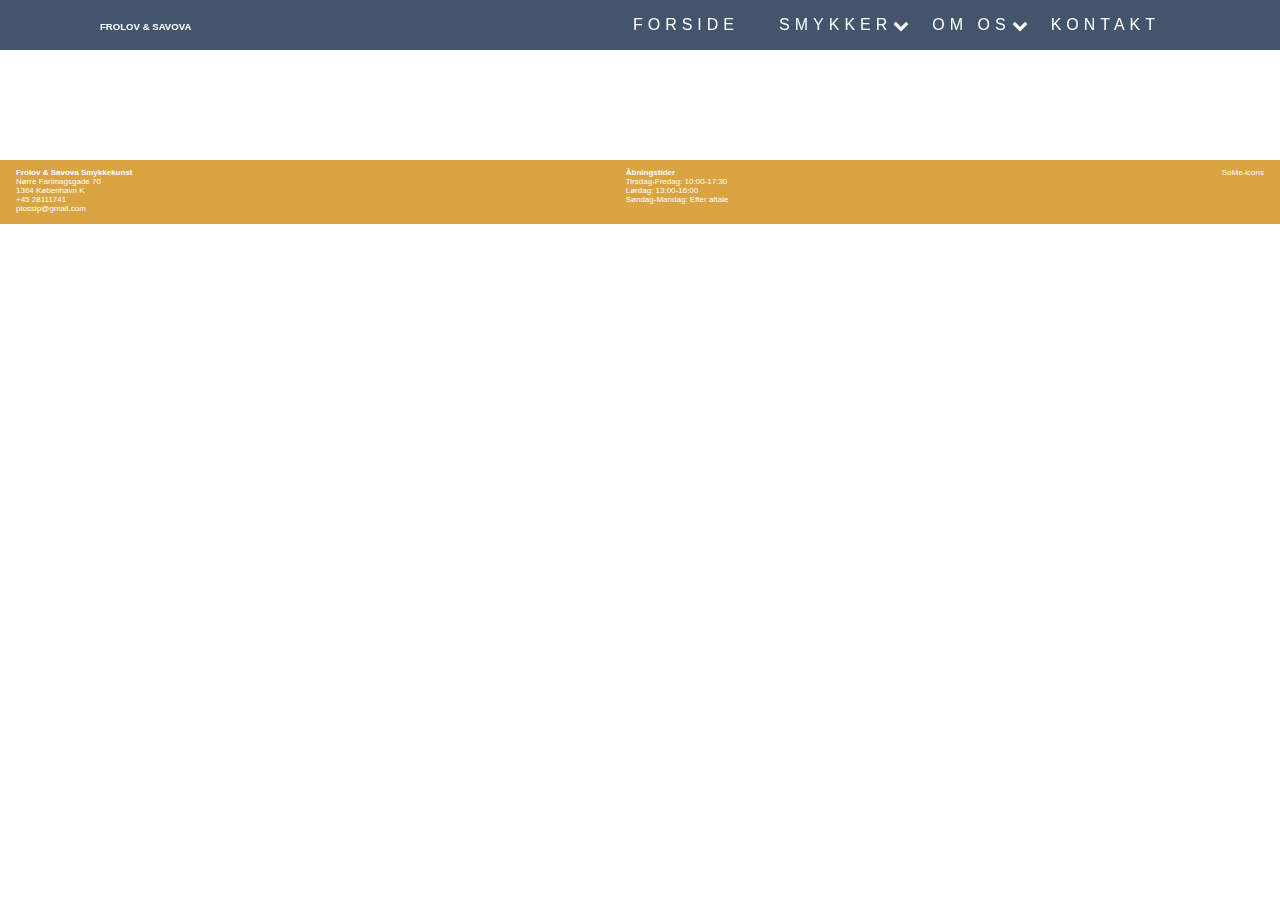
==== commit 02fdbda5: "rettelser i alt" ====
--- a/bestillingsarbejde.html
+++ b/bestillingsarbejde.html
@@ -19,45 +19,14 @@
     .navbar {
         background-color: rgba(48, 65, 93, 0.9);
     }
-        #popup {
-            top: 0;
-            width: 100vw;
-            height: 100vh;
-            position: fixed;
-            overflow: scroll;
-            z-index: 10;
-            background-color: black;
-        }
-
-        .singleret img {
-            max-width: 50%;
-        }
-
-        .singleret {
-            padding: 1rem;
-
-
-        }
+
 
         .skjul {
             display: none;
         }
 
-        #indhold {
-            min-height: 50vh;
-            background-color: white;
-            width: 70vw;
-            margin: 4rem auto;
-        }
-    .singleret img {
-            max-width: 50%;
-        }
-
-        .singleret {
-            padding: 1rem;
-
-
-        }
+
+
     </style>
 <body>
 
--- a/style.css
+++ b/style.css
@@ -3,8 +3,9 @@
     margin: 0;
     padding: 0;
     font-family: sans-serif;
-    background-image: url(img/testbg.jpeg);
+    /*background-color: #F2EBDC;*/
     background-attachment: fixed;
+
     background-position: center;
 
 }
@@ -14,7 +15,10 @@
 }
 
 
-
+h1 {
+    font-size: 1.4em;
+    color: #262120;
+}
 
 
 
@@ -151,7 +155,8 @@
 
 
 .solid {
-    background-color: #B09E9E;
+    background-color: rgba(217, 164, 65, 0.9);
+    ;
 }
 
 /*NAVIGATION SLUT*/
@@ -186,7 +191,7 @@
 
 
 /********** FORSIDE SPLASH **********/
-#forsidesplash {}
+
 
 #splashvideo img {
     width: 100%;
@@ -223,12 +228,14 @@
 
 
 
+
 }
 
 .image {
     display: block;
     width: 100%;
     height: auto;
+    border-radius: 20px;
 
 }
 
@@ -258,38 +265,48 @@
     width: 100%;
     opacity: 0.5;
     transition: .5s ease;
-    background-color: black;
+    background-color: #262120;
+    border-radius: 20px;
 
 
 }
 
 #tilbud p {
+    margin: 1rem 1rem 1rem 1rem;
+
+
+
+
+}
+
+.popup1 {
     margin: 2rem 4rem 0rem 4rem;
-
-
-
-
-}
-
-.popup1 {
-    margin-bottom: 0;
     display: none;
+    border-radius: 20px;
+    transition: 0.5s ease-in;
+    background-color: white;
+
 
 
 
 }
 
 .popup2 {
-    margin-bottom: 0;
+    margin: 2rem 4rem 0rem 4rem;
     display: none;
-
+    border-radius: 20px;
+    transition: 0.5s ease-in;
+    background-color: white;
 
 
 }
 
 .popup3 {
-    margin-bottom: 0;
+    margin: 2rem 4rem 0rem 4rem;
     display: none;
+    border-radius: 20px;
+    transition: 0.5s ease-in;
+    background-color: white;
 
 
 
@@ -331,17 +348,171 @@
 }
 
 
-
-
-
-
+/************ SINGLE VIEW*************/
+        #popup {
+            top: 0;
+            width: 100vw;
+            height: 100vh;
+            position: fixed;
+            overflow: scroll;
+            z-index: 10;
+            background-color: rgba(255, 255, 255, 0.71);
+
+
+
+        }
+
+
+        .singleret img {
+            max-width: 100%;
+        }
+
+        .singleret {
+            padding: 1rem;
+
+
+        }
+
+        .skjul {
+            display: none;
+        }
+
+        #indhold {
+            min-height: 61vh;
+            background-color: white;
+            width: 77vw;
+            margin: 4rem auto;
+            border: 1px solid black;
+        }
+    .singleret img {
+            max-width: 50%;
+        }
+
+        .singleret {
+            padding: 1rem;
+
+
+        }
+
+#luk button {
+    width: 10vw
+}
+
+/************ OM OS *******************/
+.posts-om-os {
+    margin: 3rem;
+    margin-top: 4rem;
+}
+
+.post-om-os {
+    padding: 1rem;
+
+    margin: 2rem;
+
+}
+
+.post-om-os img {
+    width: 100%;
+}
+
+
+.kunstnere-content {
+    margin: 3rem;
+    margin-top: 5rem;
+
+
+}
+
+.kunstnere-content h1 {
+    text-align: center;
+}
 
 
 
 /********** iPAD MEDIA QUERY **********/
 
-@media (min-width: 860px) {
-
+@media (min-width: 768px) {
+
+    h1 {
+        font-size: 3em;
+    }
+    /* TILBUD FORSIDE */
+     #tilbudwrapper {
+        display: grid;
+        grid-template-rows: 1fr 1fr;
+        grid-template-columns: 1fr 1fr 1fr;
+
+
+        justify-items: center;
+        margin-left: 2rem;
+        margin-right: 2rem;
+    }
+     .popup1 {
+        margin-bottom: 0;
+        display: block;
+        opacity: 0;
+        grid-row: 2;
+        grid-column: 1;
+        background-color: white;
+        margin: 1rem;
+        line-height: 1.5rem;
+        border-radius: 20px;
+
+
+
+    }
+
+    .popup2 {
+        margin-bottom: 0;
+        display: block;
+        opacity: 0;
+        grid-row: 2;
+        grid-column: 2;
+        background-color: white;
+        margin: 1rem;
+        line-height: 1.5rem;
+        border-radius: 20px;
+
+
+
+    }
+
+    .popup3 {
+        margin-bottom: 0;
+        display: block;
+        opacity: 0;
+        grid-row: 2;
+        grid-column: 3;
+        background-color: white;
+        margin: 1rem;
+        line-height: 1.5rem;
+        border-radius: 20px;
+
+
+    }
+
+    #tilbud p {
+        margin: 1rem 1rem 1rem 1rem
+    }
+
+    .display {
+        opacity: 1;
+    }
+
+    .container1 {
+        grid-row: 1;
+        grid-column: 1;
+    }
+
+    .container2 {
+        grid-row: 1;
+        grid-column: 2;
+    }
+
+    .container3 {
+        grid-row: 1;
+        grid-column: 3;
+    }
     /*Smykker Galleri*/
     .posts {
         display: grid;
@@ -387,9 +558,9 @@
 
     /*FORSIDE SPLASH*/
     #forsidesplash {
-        margin-top: 0rem;
-        margin-left: 0;
-        margin-right: 0;
+        margin-top: 3rem;
+        margin-left: 3rem;
+        margin-right: 3rem;
 
     }
 
@@ -401,19 +572,19 @@
         grid-template-rows: 1fr 1fr;
         grid-template-columns: 1fr 1fr 1fr;
 
-        justify-content: center;
-        align-items: center;
+
+        justify-items: center;
         margin-left: 4rem;
         margin-right: 4rem;
     }
 
     .overlay {
-        border-radius: 200px;
+        border-radius: 20px;
 
     }
 
     .image {
-        border-radius: 200px;
+        border-radius: 20px;
     }
 
     .popup1 {
@@ -422,9 +593,10 @@
         opacity: 0;
         grid-row: 2;
         grid-column: 1;
-        background-color: lightgrey;
+        background-color: white;
         margin: 1rem;
         line-height: 1.5rem;
+        border-radius: 20px;
 
 
 
@@ -436,9 +608,10 @@
         opacity: 0;
         grid-row: 2;
         grid-column: 2;
-        background-color: lightgrey;
+        background-color: white;
         margin: 1rem;
         line-height: 1.5rem;
+        border-radius: 20px;
 
 
     }
@@ -449,9 +622,10 @@
         opacity: 0;
         grid-row: 2;
         grid-column: 3;
-        background-color: lightgrey;
+        background-color: white;
         margin: 1rem;
         line-height: 1.5rem;
+        border-radius: 20px;
 
 
     }
@@ -514,6 +688,45 @@
 
     .post h2 {
         text-align: center;
+    }
+
+    /***********OM OS*************/
+    .posts-om-os {
+        display: grid;
+        grid-template-columns: 1fr 1fr;
+        grid-template-rows: 1fr
+        margin: 5rem;
+        margin-top: 0;
+    }
+
+    .post-om-os {
+
+        padding: 1rem;
+        border: 0.5px solid lightgrey;
+        margin: 1rem;
+
+
+    }
+
+    .post-om-os img {
+        width: 100%;
+    }
+
+
+    .kunstnere-content {
+        margin: 5rem;
+        margin-bottom: 0rem;
+
+
+
+    }
+    .kunstnere-content h1 {
+    text-align: center;
+}
+    .underline {
+        height: 2px;
+        width: 500px;
+        background-color: black;
     }
 }
 
@@ -581,7 +794,7 @@
 
 
 footer {
-    background-color: #B09E9E;
+    background-color: #D9A441;
     color: #FFFFFF;
     height: 4em;
     margin-top: 1em;
@@ -623,3 +836,12 @@
     color: #8DB097;
     transition: 0.5s;
 }
+
+.some_facebook {
+    width: 1.7em;
+    padding-top: 1.2em;
+}
+
+.some_instagram {
+    width: 1.7em;
+}
